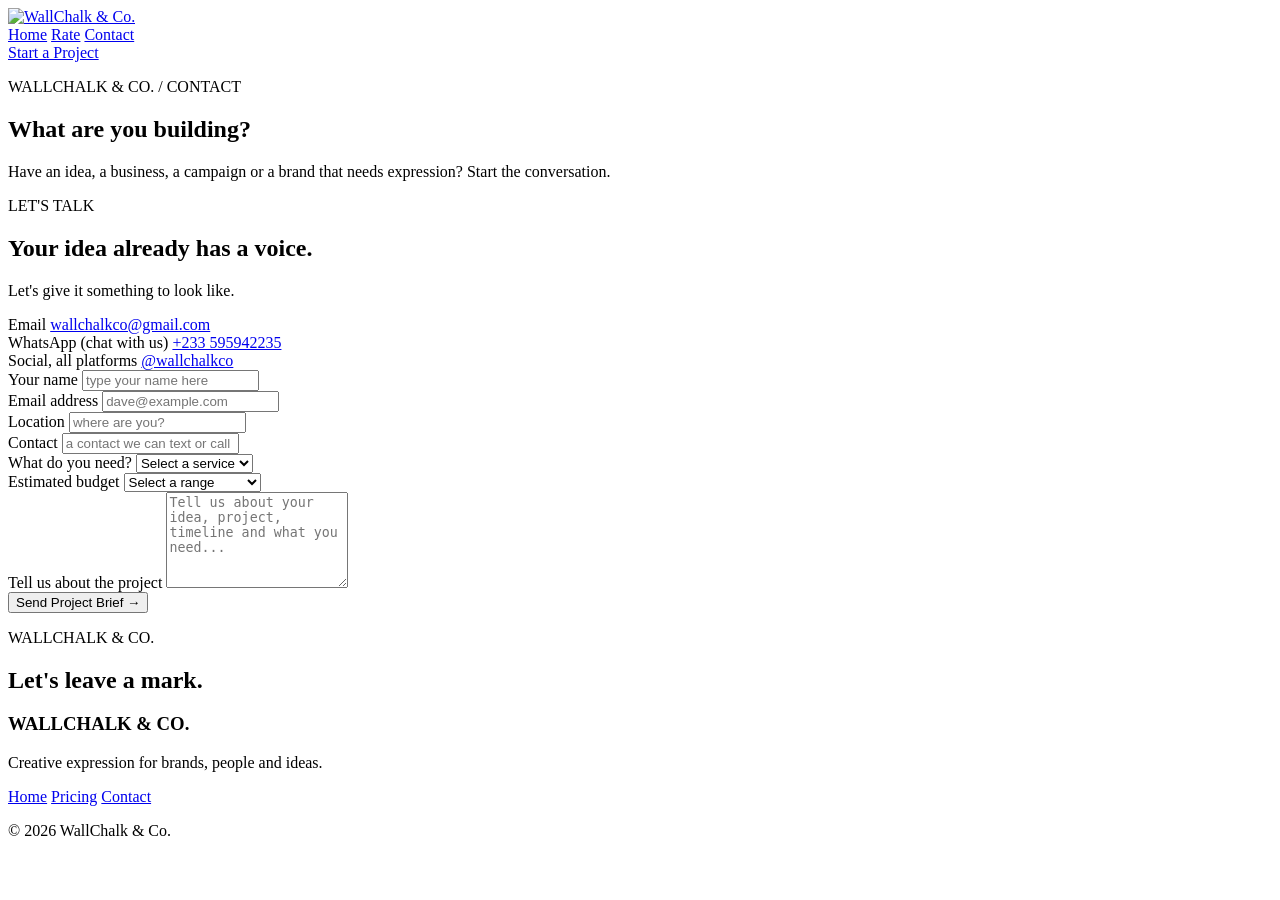
==== contact.html @ f4b53b29 "Add files via upload" ====
<!DOCTYPE html>
<html lang="en">
<head>

    <meta charset="UTF-8">
    <meta name="viewport" content="width=device-width, initial-scale=1.0">

    <title>Start a Project — WallChalk & Co.</title>

    <link rel="stylesheet" href="css/style.css">

</head>

<body>


<header class="navbar">

    <a href="index.html" class="brand">
        <img src="assets/wc logo.png" alt="WallChalk & Co.">
    </a>

    <nav class="nav-links">
        <a href="index.html">Home</a>
        <a href="pricing.html">Rate</a>
        <a href="contact.html" class="active">Contact</a>
    </nav>

    <a href="contact.html" class="nav-button">
        Start a Project
    </a>

</header>


<main>

    <section class="contact-hero">

        <div>

            <p class="eyebrow">
                WALLCHALK & CO. / CONTACT
            </p>

            
                
            <h2 class="build">What are you building?</h2>
        

            <p>
                Have an idea, a business, a campaign or a brand
                that needs expression? Start the conversation.
            </p>

        </div>

    </section>


    <section class="contact-section">

        <div class="contact-info">

            <p class="eyebrow">
                LET'S TALK
            </p>

            <h2>
                Your idea already
                has a voice.
            </h2>

            <p>
                Let's give it something to look like.
            </p>


            <div class="contact-details">

                <div>
                    <span>Email</span>
                    <a href="mailto:hello@wallchalkco.com">
                        wallchalkco@gmail.com
                    </a>
                </div>


                <div>
                    <span>WhatsApp (chat with us)</span>
                    <a href="#">
                        +233 595942235
                    </a>
                </div>


                <div>
                    <span>Social, all platforms</span>
                    <a href="#">
                        @wallchalkco
                    </a>
                </div>

            </div>

        </div>


        <form class="contact-form">

            <div class="form-group">

                <label for="name">
                    Your name
                </label>

                <input
                    type="text"
                    id="name"
                    placeholder="type your name here"
                >

            </div>


            <div class="form-group">

                <label for="email">
                    Email address
                </label>

                <input
                    type="email"
                    id="email"
                    placeholder="dave@example.com"
                >

            </div>
            
            <div class="form-group">

                <label for="location">
                    Location
                </label>

                <input type="text"
                    type="location"
                    placeholder="where are you?"
                >

            </div>

            <div class="form-group">

                <label for="contact">
                    Contact
                </label>

                <input type="tel"
                    type="tel"
                    name="phone"
                    placeholder="a contact we can text or call"
                >
                
            </div>


            <div class="form-group">

                <label for="service">
                    What do you need?
                </label>

                <select id="service">

                    <option value="">
                        Select a service
                    </option>

                    <option>
                        Branding
                    </option>

                    <option>
                        Flyer / Graphics
                    </option>

                    <option>
                        Video
                    </option>

                    <option>
                        Website
                    </option>

                    <option>
                        Something else
                    </option>

                </select>

            </div>


            <div class="form-group">

                <label for="budget">
                    Estimated budget
                </label>

                <select id="budget">

                    <option value="">
                        Select a range
                    </option>

                    <option>
                        Under GHS 500
                    </option>

                    <option>
                        GHS 500 – 1,000
                    </option>

                    <option>
                        GHS 1,000 – 3,000
                    </option>

                    <option>
                        GHS 3,000 – 5,000
                    </option>

                    <option>
                        GHS 5,000+
                    </option>

                </select>

            </div>


            <div class="form-group">

                <label for="message">
                    Tell us about the project
                </label>

                <textarea
                    id="message"
                    rows="6"
                    placeholder="Tell us about your idea, project, timeline and what you need..."
                ></textarea>

            </div>


            <button type="submit" class="button primary">
                Send Project Brief →
            </button>

        </form>

    </section>


    <section class="contact-bottom">

        <p>
            WALLCHALK & CO.
        </p>

        <h2>
            Let's leave a mark.
        </h2>

    </section>


</main>


<footer class="footer">

    <div>
        <h3>WALLCHALK & CO.</h3>
        <p>Creative expression for brands, people and ideas.</p>
    </div>

    <div class="footer-links">
        <a href="index.html">Home</a>
        <a href="pricing.html">Pricing</a>
        <a href="contact.html">Contact</a>
    </div>

    <div>
        <p>© 2026 WallChalk & Co.</p>
    </div>

</footer>


</body>
</html>
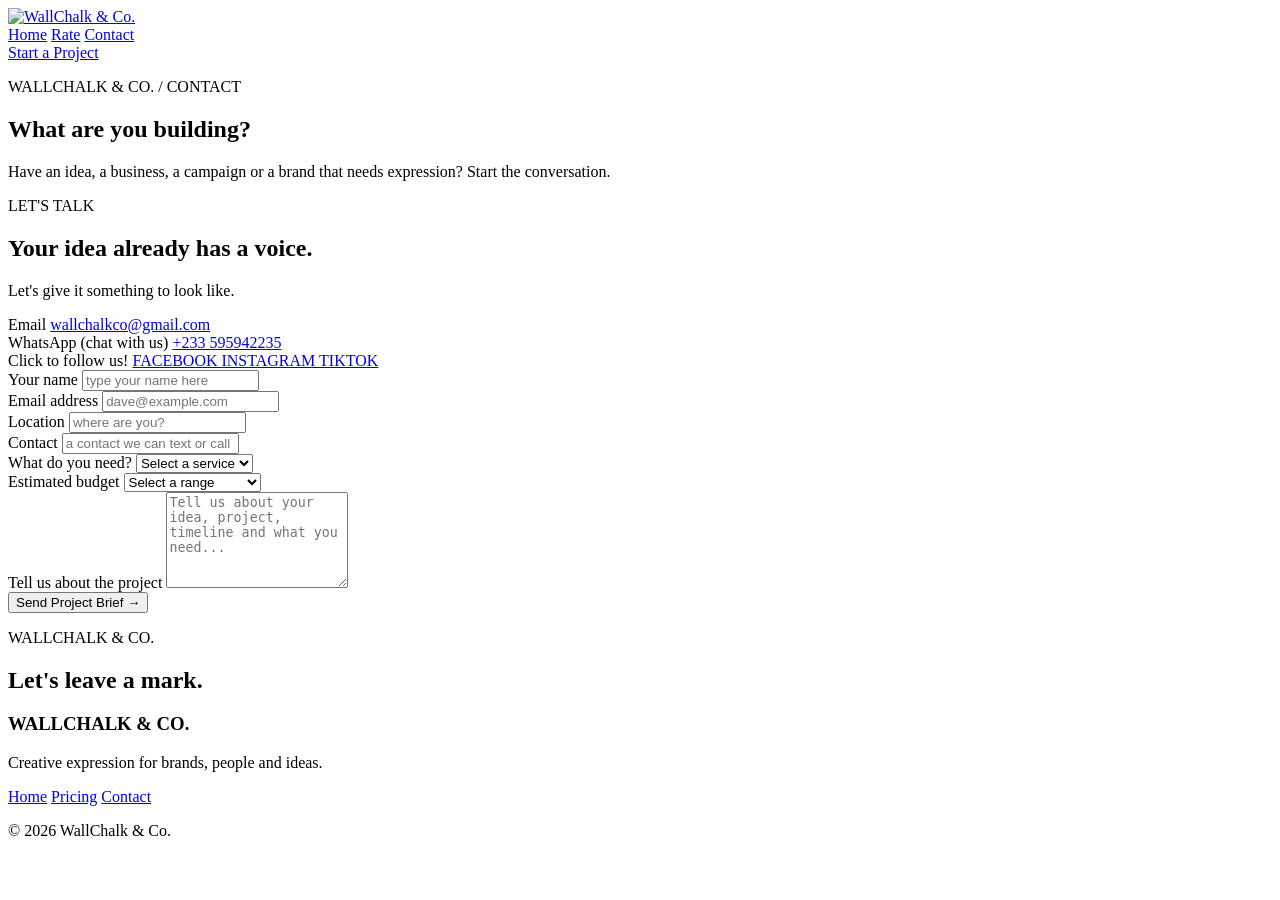
==== commit bb8dbbb8: "Add files via upload" ====
--- a/contact.html
+++ b/contact.html
@@ -80,7 +80,7 @@
 
                 <div>
                     <span>Email</span>
-                    <a href="mailto:hello@wallchalkco.com">
+                    <a href="mailto:wallchalkco@gmail.com">
                         wallchalkco@gmail.com
                     </a>
                 </div>
@@ -88,16 +88,22 @@
 
                 <div>
                     <span>WhatsApp (chat with us)</span>
-                    <a href="#">
+                    <a href="https://wa.me/233595942235?text=Hi%20WallChalk!%20I%20want%20to%20start%20a%20project">
                         +233 595942235
                     </a>
                 </div>
 
 
                 <div>
-                    <span>Social, all platforms</span>
-                    <a href="#">
-                        @wallchalkco
+                    <span>Click to follow us!</span>
+                    <a href="https://www.facebook.com/wallchalkco">
+                        FACEBOOK
+                    </a>
+                    <a href="https://www.Instagram.com/wallchalkco">
+                        INSTAGRAM
+                    </a>
+                    <a href="https://www.Tiktok.com/wallchalkco">
+                        TIKTOK
                     </a>
                 </div>
 
@@ -106,159 +112,64 @@
         </div>
 
 
-        <form class="contact-form">
-
-            <div class="form-group">
-
-                <label for="name">
-                    Your name
-                </label>
-
-                <input
-                    type="text"
-                    id="name"
-                    placeholder="type your name here"
-                >
-
-            </div>
-
-
-            <div class="form-group">
-
-                <label for="email">
-                    Email address
-                </label>
-
-                <input
-                    type="email"
-                    id="email"
-                    placeholder="dave@example.com"
-                >
-
-            </div>
-            
-            <div class="form-group">
-
-                <label for="location">
-                    Location
-                </label>
-
-                <input type="text"
-                    type="location"
-                    placeholder="where are you?"
-                >
-
-            </div>
-
-            <div class="form-group">
-
-                <label for="contact">
-                    Contact
-                </label>
-
-                <input type="tel"
-                    type="tel"
-                    name="phone"
-                    placeholder="a contact we can text or call"
-                >
-                
-            </div>
-
-
-            <div class="form-group">
-
-                <label for="service">
-                    What do you need?
-                </label>
-
-                <select id="service">
-
-                    <option value="">
-                        Select a service
-                    </option>
-
-                    <option>
-                        Branding
-                    </option>
-
-                    <option>
-                        Flyer / Graphics
-                    </option>
-
-                    <option>
-                        Video
-                    </option>
-
-                    <option>
-                        Website
-                    </option>
-
-                    <option>
-                        Something else
-                    </option>
-
-                </select>
-
-            </div>
-
-
-            <div class="form-group">
-
-                <label for="budget">
-                    Estimated budget
-                </label>
-
-                <select id="budget">
-
-                    <option value="">
-                        Select a range
-                    </option>
-
-                    <option>
-                        Under GHS 500
-                    </option>
-
-                    <option>
-                        GHS 500 – 1,000
-                    </option>
-
-                    <option>
-                        GHS 1,000 – 3,000
-                    </option>
-
-                    <option>
-                        GHS 3,000 – 5,000
-                    </option>
-
-                    <option>
-                        GHS 5,000+
-                    </option>
-
-                </select>
-
-            </div>
-
-
-            <div class="form-group">
-
-                <label for="message">
-                    Tell us about the project
-                </label>
-
-                <textarea
-                    id="message"
-                    rows="6"
-                    placeholder="Tell us about your idea, project, timeline and what you need..."
-                ></textarea>
-
-            </div>
-
-
-            <button type="submit" class="button primary">
-                Send Project Brief →
-            </button>
-
-        </form>
+       <form class="contact-form" action="https://formspree.io/f/mqpqaqwa" method="POST">
+
+    <div class="form-group">
+        <label for="name">Your name</label>
+        <input type="text" id="name" name="name" placeholder="type your name here" required>
+    </div>
+
+    <div class="form-group">
+        <label for="email">Email address</label>
+        <input type="email" id="email" name="email" placeholder="dave@example.com" required>
+    </div>
+    
+    <div class="form-group">
+        <label for="location">Location</label>
+        <input type="text" id="location" name="location" placeholder="where are you?">
+    </div>
+
+    <div class="form-group">
+        <label for="contact">Contact</label>
+        <input type="tel" id="contact" name="phone" placeholder="a contact we can text or call">
+    </div>
+
+    <div class="form-group">
+        <label for="service">What do you need?</label>
+        <select id="service" name="service">
+            <option value="">Select a service</option>
+            <option>Branding</option>
+            <option>Flyer / Graphics</option>
+            <option>Video</option>
+            <option>Website</option>
+            <option>Something else</option>
+        </select>
+    </div>
+
+    <div class="form-group">
+        <label for="budget">Estimated budget</label>
+        <select id="budget" name="budget">
+            <option value="">Select a range</option>
+            <option>Under GHS 500</option>
+            <option>GHS 500 – 1,000</option>
+            <option>GHS 1,000 – 3,000</option>
+            <option>GHS 3,000 – 5,000</option>
+            <option>GHS 5,000+</option>
+        </select>
+    </div>
+
+    <div class="form-group">
+        <label for="message">Tell us about the project</label>
+        <textarea id="message" name="message" rows="6" placeholder="Tell us about your idea, project, timeline and what you need..."></textarea>
+    </div>
+
+    <input type="hidden" name="_next" value="https://www.wallchalkco.com/thankyou.html">
+
+    <button type="submit" class="button primary">
+        Send Project Brief →
+    </button>
+
+</form>
 
     </section>
 
